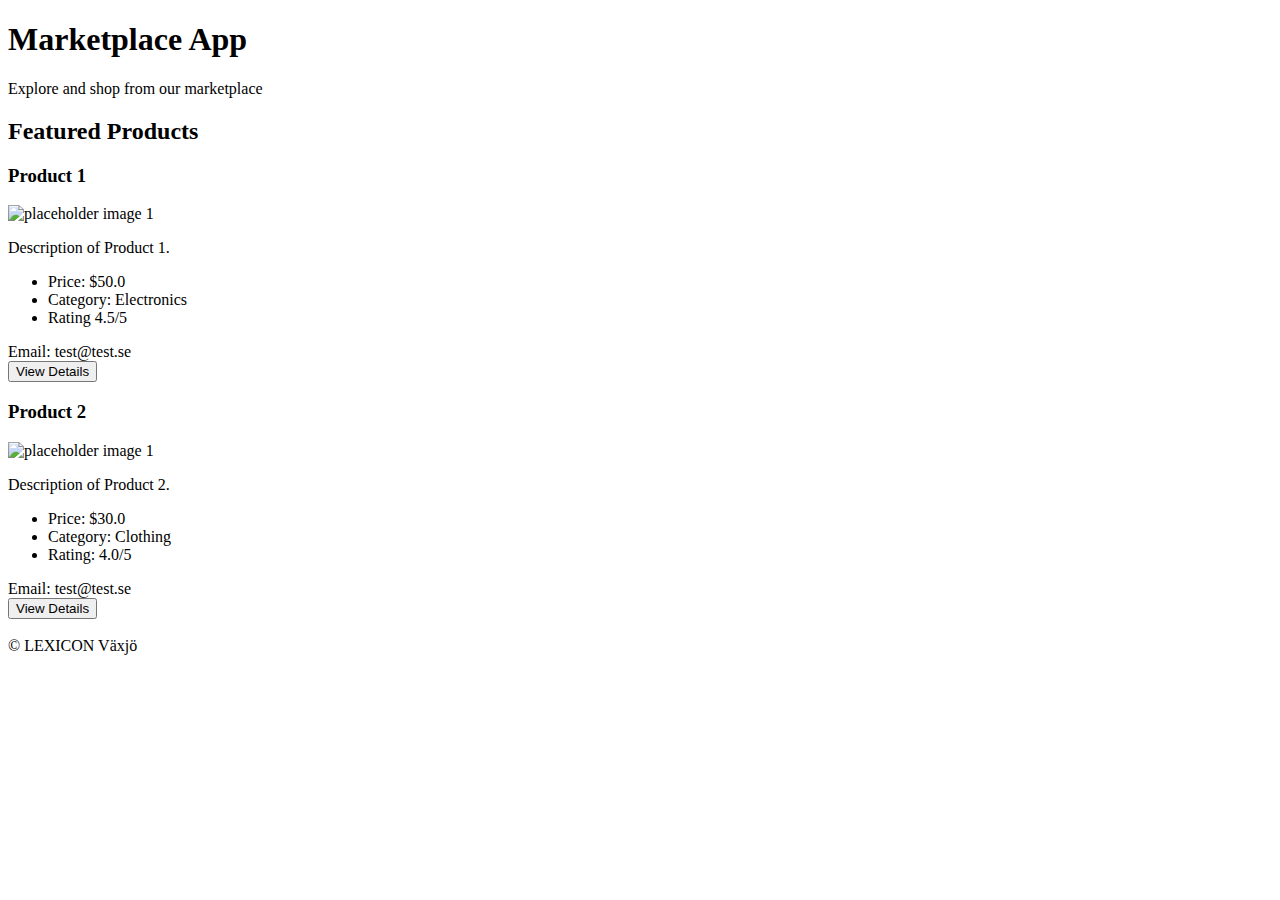
==== index.html @ 681ed8dc "HTML part done" ====
<!DOCTYPE html>
<html lang="en">
<head>
    <meta charset="UTF-8">
    <title>Marketplace App</title>
</head>
<body>
    <header>
        <h1>Marketplace App</h1>
        <p>Explore and shop from our marketplace</p>
    </header>
    <main>
        <section id="products">
            <h2>Featured Products</h2>
            <div class="product">
                <h3>Product 1</h3>
                <img src="https://placehold.co/600x400" alt="placeholder image 1" title="Placeholder1"/>
                <p>Description of Product 1.</p>
                <ul>
                    <li>Price: $50.0</li>
                    <li>Category: Electronics</li>
                    <li>Rating 4.5/5</li>
                </ul>
                <div class="email-field">
                    <label>Email: test@test.se</label>
                </div>
                <button>View Details</button>
            </div>
            <div class="product">
                <h3>Product 2</h3>
                <img src="https://placehold.co/600x400" alt="placeholder image 1" title="Placeholder2"/>
                <p>Description of Product 2.</p>
                <ul>
                    <li>Price: $30.0</li>
                    <li>Category: Clothing</li>
                    <li>Rating: 4.0/5</li>
                </ul>
                <div class="email-field">
                    <label>Email: test@test.se</label>
                </div>
                <button>View Details</button>
            </div>
            </div>
        </section>
    </main>
    <br />
    <footer>
        &copy; LEXICON Växjö
    </footer>
</body>
</html>
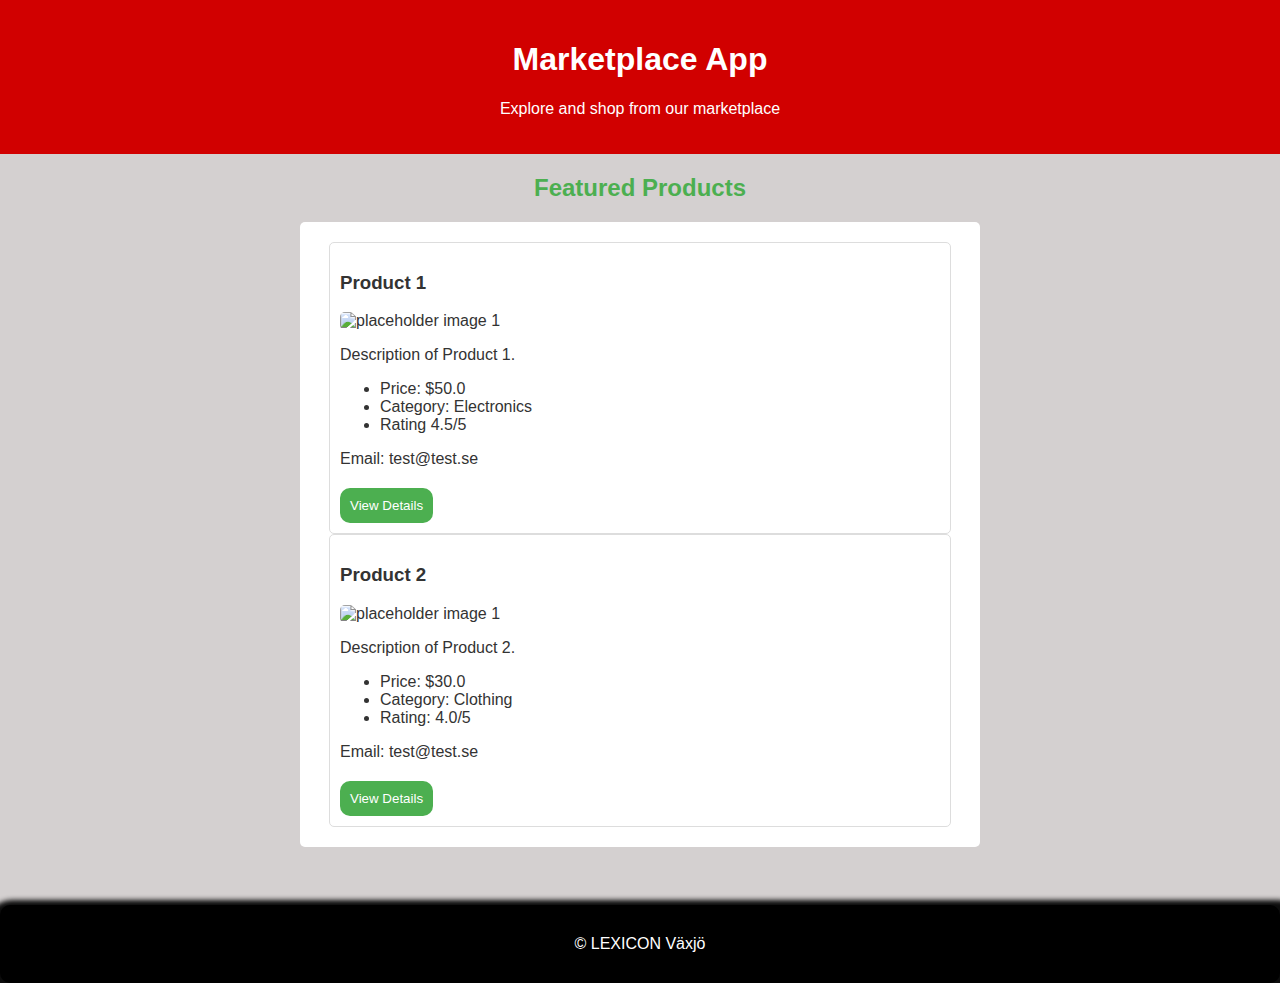
==== commit 8fc23537: "required css added" ====
--- a/index.html
+++ b/index.html
@@ -3,6 +3,7 @@
 <head>
     <meta charset="UTF-8">
     <title>Marketplace App</title>
+    <link rel="stylesheet" href="stylesheet.css">
 </head>
 <body>
     <header>
@@ -10,8 +11,8 @@
         <p>Explore and shop from our marketplace</p>
     </header>
     <main>
-        <section id="products">
-            <h2>Featured Products</h2>
+        <h2>Featured Products</h2> <!--Moved this heading into div product-->
+        <section id="products"> 
             <div class="product">
                 <h3>Product 1</h3>
                 <img src="https://placehold.co/600x400" alt="placeholder image 1" title="Placeholder1"/>
--- a/stylesheet.css
+++ b/stylesheet.css
@@ -0,0 +1,66 @@
+body {
+    font-family: Arial, sans-serif;
+    background-color: #d4d0d0;
+    color: #333;
+    margin: 0;
+    padding: 0;
+}
+
+header {
+    background-color: #d10000;
+    color: #ffffff;
+    text-align: center;
+    padding: 20px
+}
+
+section {
+    margin-top: 20px;
+    margin-bottom: 20px;
+    margin-left:auto;
+    margin-right:auto;
+    width: 50%;
+    padding: 20px;
+    background-color: #fff;
+    border-radius: 5px;
+}
+h2 {
+    color: #4CAF50;
+    text-align: center;
+}
+
+.product {
+    margin-left: auto;
+    margin-right: auto;
+    padding: 10px;
+    max-width: 600px;
+    border: 1px, solid #ddd;
+    border-radius: 5px;
+}
+
+img {
+    max-width: 100%;
+    height: auto;
+    border-radius: 5px;
+}
+
+.email-field {
+    margin-bottom: 20px;
+}
+
+button {
+    background-color: #4CAF50;
+    color: #fff;
+    padding: 10px;
+    border: none;
+    border-radius: 10px;
+}
+
+footer {
+    margin-top: 20px;
+    background-color: #000000;
+    padding: 30px;
+    border-radius: 10px;
+    box-shadow: 5px 15px 5px 20px #0c0c0c;
+    color: #fff;
+    text-align: center;
+}
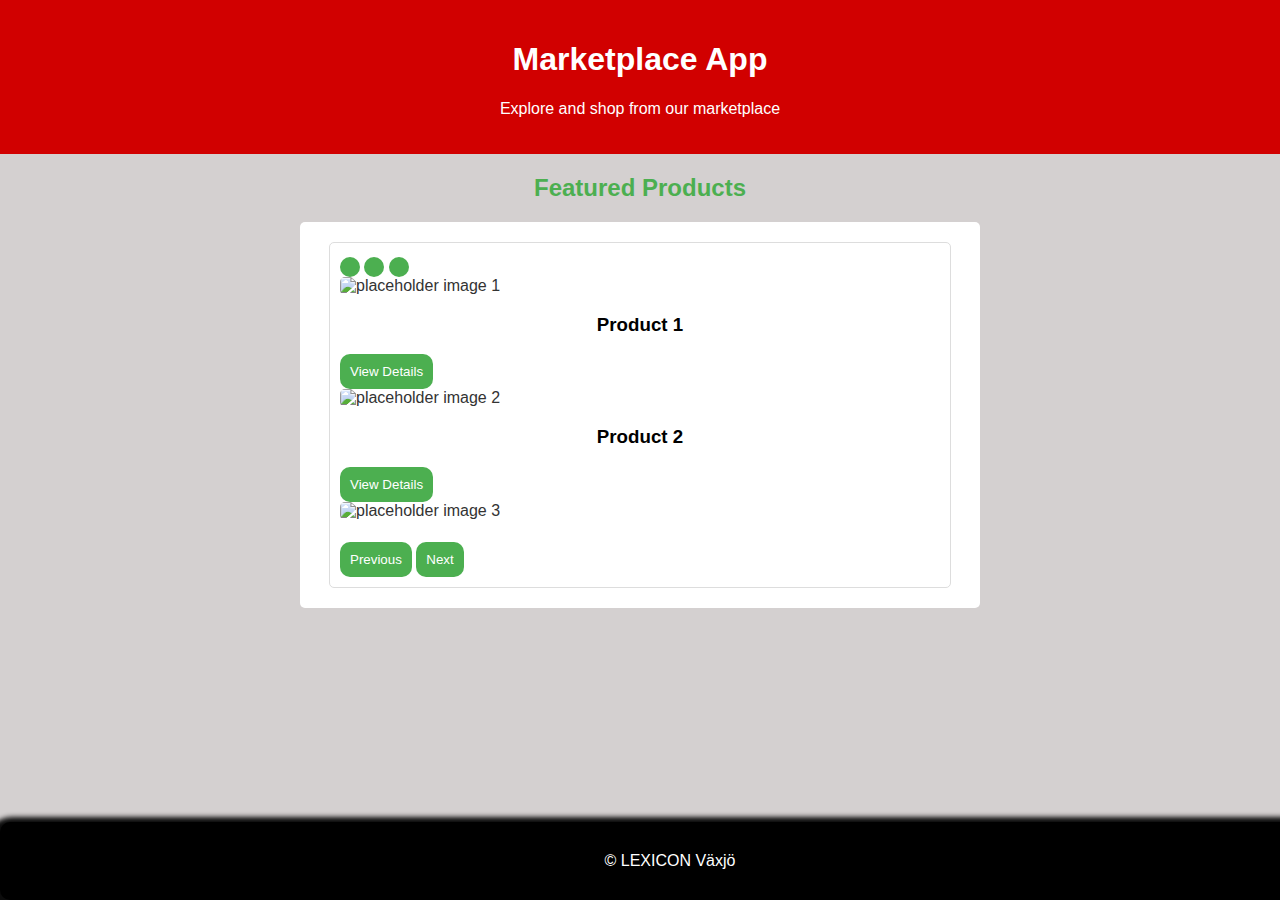
==== commit 10741a28: "Moved products to Bootstrap carusell" ====
--- a/index.html
+++ b/index.html
@@ -3,6 +3,8 @@
 <head>
     <meta charset="UTF-8">
     <title>Marketplace App</title>
+    <link href="https://cdn.jsdelivr.net/npm/bootstrap@5.0.2/dist/css/bootstrap.min.css" rel="stylesheet" integrity="sha384-EVSTQN3/azprG1Anm3QDgpJLIm9Nao0Yz1ztcQTwFspd3yD65VohhpuuCOmLASjC" crossorigin="anonymous">
+    <script src="https://cdn.jsdelivr.net/npm/bootstrap@5.0.2/dist/js/bootstrap.bundle.min.js" integrity="sha384-MrcW6ZMFYlzcLA8Nl+NtUVF0sA7MsXsP1UyJoMp4YLEuNSfAP+JcXn/tWtIaxVXM" crossorigin="anonymous"></script>
     <link rel="stylesheet" href="stylesheet.css">
 </head>
 <body>
@@ -14,6 +16,57 @@
         <h2>Featured Products</h2> <!--Moved this heading into div product-->
         <section id="products"> 
             <div class="product">
+                <div id="carouselExampleCaptions" class="carousel slide">
+                    <div class="carousel-indicators">
+                      <button type="button" data-bs-target="#carouselExampleCaptions" data-bs-slide-to="0" class="active" aria-current="true" aria-label="Slide 1"></button>
+                      <button type="button" data-bs-target="#carouselExampleCaptions" data-bs-slide-to="1" aria-label="Slide 2"></button>
+                      <button type="button" data-bs-target="#carouselExampleCaptions" data-bs-slide-to="2" aria-label="Slide 3"></button>
+                    </div>
+                    <div class="carousel-inner">
+                      <div class="carousel-item active">
+                        <img src="https://placehold.co/600x400" class="d-block w-100" alt="placeholder image 1">
+                        <div class="carousel-caption d-none d-md-block">
+                          <h3>Product 1</h3>
+                          <!--<ul class="list-group">
+                            <li class="list-group-item">Price: $50.0</li>
+                            <li class="list-group-item">Category: Electronics</li>
+                            <li class="list-group-item">Rating 4.5/5</li>
+                        </ul>-->
+                        <button type="button" class="btn btn-success">View Details</button>
+                        </div>
+                      </div>
+                      <div class="carousel-item">
+                        <img src="https://placehold.co/600x400" class="d-block w-100" alt="placeholder image 2">
+                        <div class="carousel-caption d-none d-md-block">
+                          <h3>Product 2</h3>
+                          <!--<ul class="list-group">
+                            <li class="list-group-item">Price: $30.0</li>
+                            <li class="list-group-item">Category: Clothing</li>
+                            <li class="list-group-item">Rating 4.0/5</li>
+                            </ul>-->
+                            <button type="button" class="btn btn-success">View Details</button>
+                        </div>
+                      </div>
+                      <div class="carousel-item">
+                        <img src="https://placehold.co/600x400?text=No+More+Products" class="d-block w-100" alt="placeholder image 3">
+                        <div class="carousel-caption d-none d-md-block">
+                          <h5></h5>
+                          <p></p>
+                        </div>
+                      </div>
+                    </div>
+                    <button class="carousel-control-prev" type="button" data-bs-target="#carouselExampleCaptions" data-bs-slide="prev">
+                      <span class="carousel-control-prev-icon" aria-hidden="true"></span>
+                      <span class="visually-hidden">Previous</span>
+                    </button>
+                    <button class="carousel-control-next" type="button" data-bs-target="#carouselExampleCaptions" data-bs-slide="next">
+                      <span class="carousel-control-next-icon" aria-hidden="true"></span>
+                      <span class="visually-hidden">Next</span>
+                    </button>
+                  </div>
+                
+
+               <!-- <h3>Space for carusell</h3>
                 <h3>Product 1</h3>
                 <img src="https://placehold.co/600x400" alt="placeholder image 1" title="Placeholder1"/>
                 <p>Description of Product 1.</p>
@@ -40,7 +93,7 @@
                     <label>Email: test@test.se</label>
                 </div>
                 <button>View Details</button>
-            </div>
+            </div>-->
             </div>
         </section>
     </main>
--- a/stylesheet.css
+++ b/stylesheet.css
@@ -25,6 +25,10 @@
 }
 h2 {
     color: #4CAF50;
+    text-align: center;
+}
+h3 {
+    color:black;
     text-align: center;
 }
 
@@ -63,4 +67,16 @@
     box-shadow: 5px 15px 5px 20px #0c0c0c;
     color: #fff;
     text-align: center;
+    bottom: 0;
+    position: absolute;
+    width: 100%;
 }
+
+
+.list-group-item {
+    background-color: transparent;
+    border: none;
+}
+
+
+
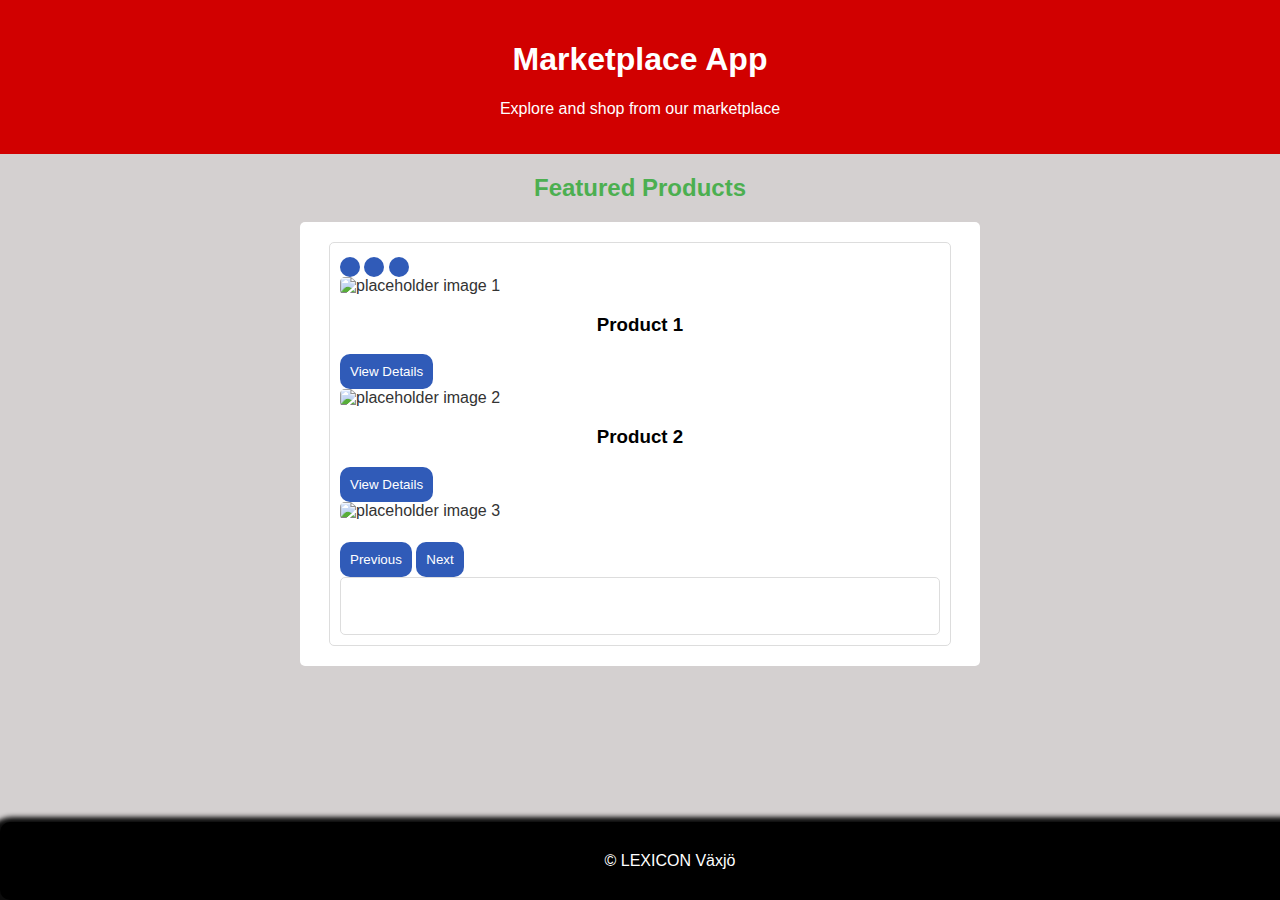
==== commit e5129144: "View detail in carusel display div for product" ====
--- a/index.html
+++ b/index.html
@@ -6,6 +6,22 @@
     <link href="https://cdn.jsdelivr.net/npm/bootstrap@5.0.2/dist/css/bootstrap.min.css" rel="stylesheet" integrity="sha384-EVSTQN3/azprG1Anm3QDgpJLIm9Nao0Yz1ztcQTwFspd3yD65VohhpuuCOmLASjC" crossorigin="anonymous">
     <script src="https://cdn.jsdelivr.net/npm/bootstrap@5.0.2/dist/js/bootstrap.bundle.min.js" integrity="sha384-MrcW6ZMFYlzcLA8Nl+NtUVF0sA7MsXsP1UyJoMp4YLEuNSfAP+JcXn/tWtIaxVXM" crossorigin="anonymous"></script>
     <link rel="stylesheet" href="stylesheet.css">
+    <script>
+        function ViewItem1(){
+            console.log("Item one pressed")
+            var x = document.getElementById("product1")
+            if ( x.style.display = "none"){
+                x.style.display = "block"
+            }
+        }
+        function ViewItem2(){
+            console.log("Item two pressed")
+            var x = document.getElementById("product2")
+            if ( x.style.display = "none"){
+                x.style.display = "block"
+            }
+        }
+    </script>
 </head>
 <body>
     <header>
@@ -13,7 +29,7 @@
         <p>Explore and shop from our marketplace</p>
     </header>
     <main>
-        <h2>Featured Products</h2> <!--Moved this heading into div product-->
+        <h2>Featured Products</h2> 
         <section id="products"> 
             <div class="product">
                 <div id="carouselExampleCaptions" class="carousel slide">
@@ -27,24 +43,14 @@
                         <img src="https://placehold.co/600x400" class="d-block w-100" alt="placeholder image 1">
                         <div class="carousel-caption d-none d-md-block">
                           <h3>Product 1</h3>
-                          <!--<ul class="list-group">
-                            <li class="list-group-item">Price: $50.0</li>
-                            <li class="list-group-item">Category: Electronics</li>
-                            <li class="list-group-item">Rating 4.5/5</li>
-                        </ul>-->
-                        <button type="button" class="btn btn-success">View Details</button>
+                        <button type="button" onclick="ViewItem1()" class="btn btn-success">View Details</button>
                         </div>
                       </div>
                       <div class="carousel-item">
                         <img src="https://placehold.co/600x400" class="d-block w-100" alt="placeholder image 2">
                         <div class="carousel-caption d-none d-md-block">
                           <h3>Product 2</h3>
-                          <!--<ul class="list-group">
-                            <li class="list-group-item">Price: $30.0</li>
-                            <li class="list-group-item">Category: Clothing</li>
-                            <li class="list-group-item">Rating 4.0/5</li>
-                            </ul>-->
-                            <button type="button" class="btn btn-success">View Details</button>
+                            <button type="button" onclick="ViewItem2()" class="btn btn-success">View Details</button>
                         </div>
                       </div>
                       <div class="carousel-item">
@@ -65,8 +71,10 @@
                     </button>
                   </div>
                 
-
-               <!-- <h3>Space for carusell</h3>
+                <div class="product">
+                    <br/>
+                    <br/>
+                    <div class="product1" id="product1">
                 <h3>Product 1</h3>
                 <img src="https://placehold.co/600x400" alt="placeholder image 1" title="Placeholder1"/>
                 <p>Description of Product 1.</p>
@@ -78,9 +86,11 @@
                 <div class="email-field">
                     <label>Email: test@test.se</label>
                 </div>
-                <button>View Details</button>
+                <button>Hide Details</button>
             </div>
-            <div class="product">
+        
+    
+            <div class="product2" id="product2">
                 <h3>Product 2</h3>
                 <img src="https://placehold.co/600x400" alt="placeholder image 1" title="Placeholder2"/>
                 <p>Description of Product 2.</p>
@@ -92,8 +102,8 @@
                 <div class="email-field">
                     <label>Email: test@test.se</label>
                 </div>
-                <button>View Details</button>
-            </div>-->
+                <button>Hide Details</button>
+            </div>
             </div>
         </section>
     </main>
--- a/stylesheet.css
+++ b/stylesheet.css
@@ -52,7 +52,7 @@
 }
 
 button {
-    background-color: #4CAF50;
+    background-color: #305bb8;
     color: #fff;
     padding: 10px;
     border: none;
@@ -78,5 +78,13 @@
     border: none;
 }
 
+#product1 {
+    display: none;
+}
+
+#product2 {
+    display: none;
+}
 
 
+
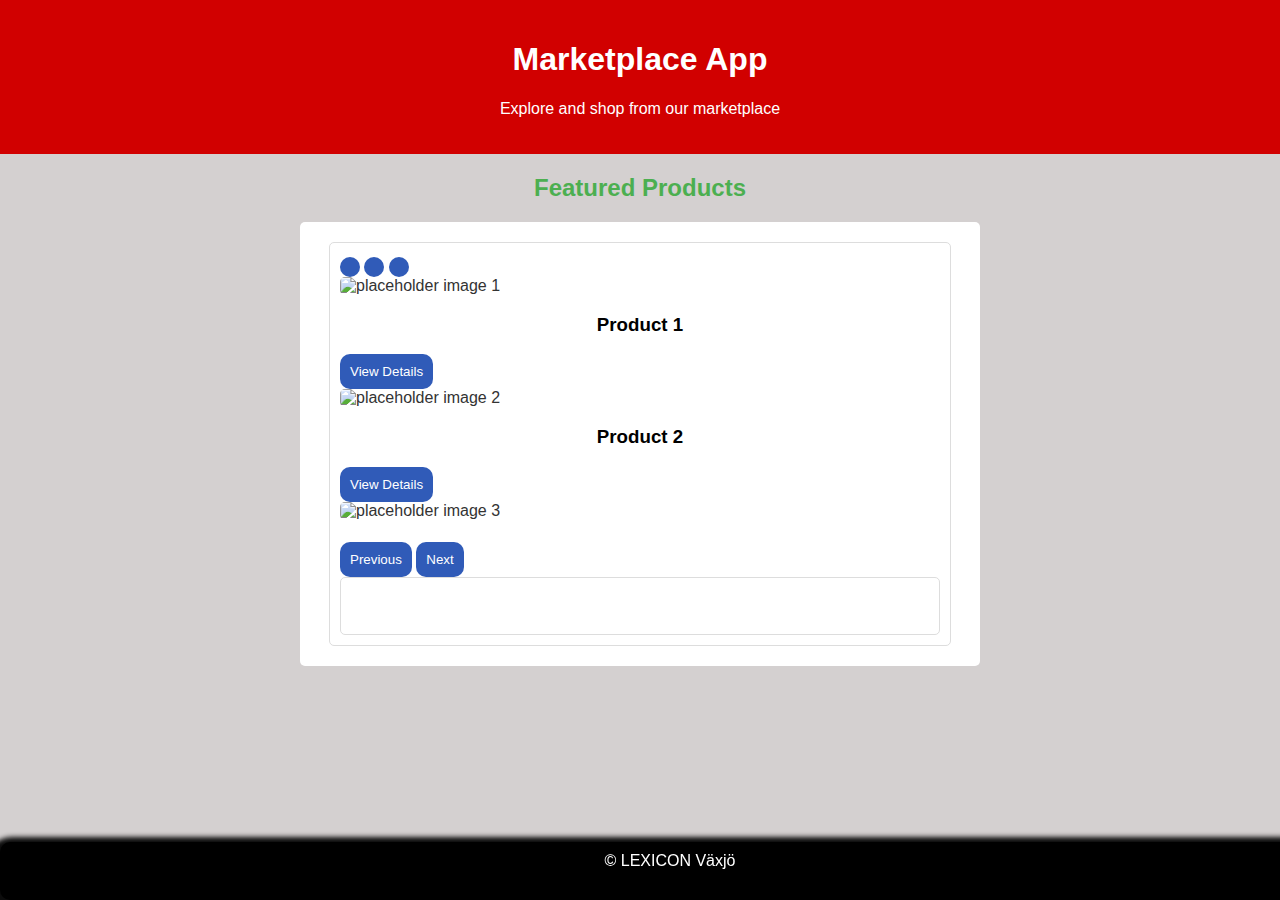
==== commit 2220eb4f: "View/Hide works properly, footer set to fixed in order to slick it at bottom" ====
--- a/index.html
+++ b/index.html
@@ -8,16 +8,20 @@
     <link rel="stylesheet" href="stylesheet.css">
     <script>
         function ViewItem1(){
-            console.log("Item one pressed")
             var x = document.getElementById("product1")
-            if ( x.style.display = "none"){
+            if ( x.style.display === "block"){
+                x.style.display = "none"
+            }
+            else {
                 x.style.display = "block"
             }
         }
         function ViewItem2(){
-            console.log("Item two pressed")
             var x = document.getElementById("product2")
-            if ( x.style.display = "none"){
+            if ( x.style.display === "block"){
+                x.style.display = "none"
+            }
+            else {
                 x.style.display = "block"
             }
         }
@@ -86,7 +90,7 @@
                 <div class="email-field">
                     <label>Email: test@test.se</label>
                 </div>
-                <button>Hide Details</button>
+                <button type="button" onclick="ViewItem1()">Hide Details</button>
             </div>
         
     
@@ -102,7 +106,7 @@
                 <div class="email-field">
                     <label>Email: test@test.se</label>
                 </div>
-                <button>Hide Details</button>
+                <button type="button" onclick="ViewItem2()">Hide Details</button>
             </div>
             </div>
         </section>
--- a/stylesheet.css
+++ b/stylesheet.css
@@ -63,12 +63,13 @@
     margin-top: 20px;
     background-color: #000000;
     padding: 30px;
+    padding-top: 10px;
     border-radius: 10px;
     box-shadow: 5px 15px 5px 20px #0c0c0c;
     color: #fff;
     text-align: center;
+    position: fixed;
     bottom: 0;
-    position: absolute;
     width: 100%;
 }
 
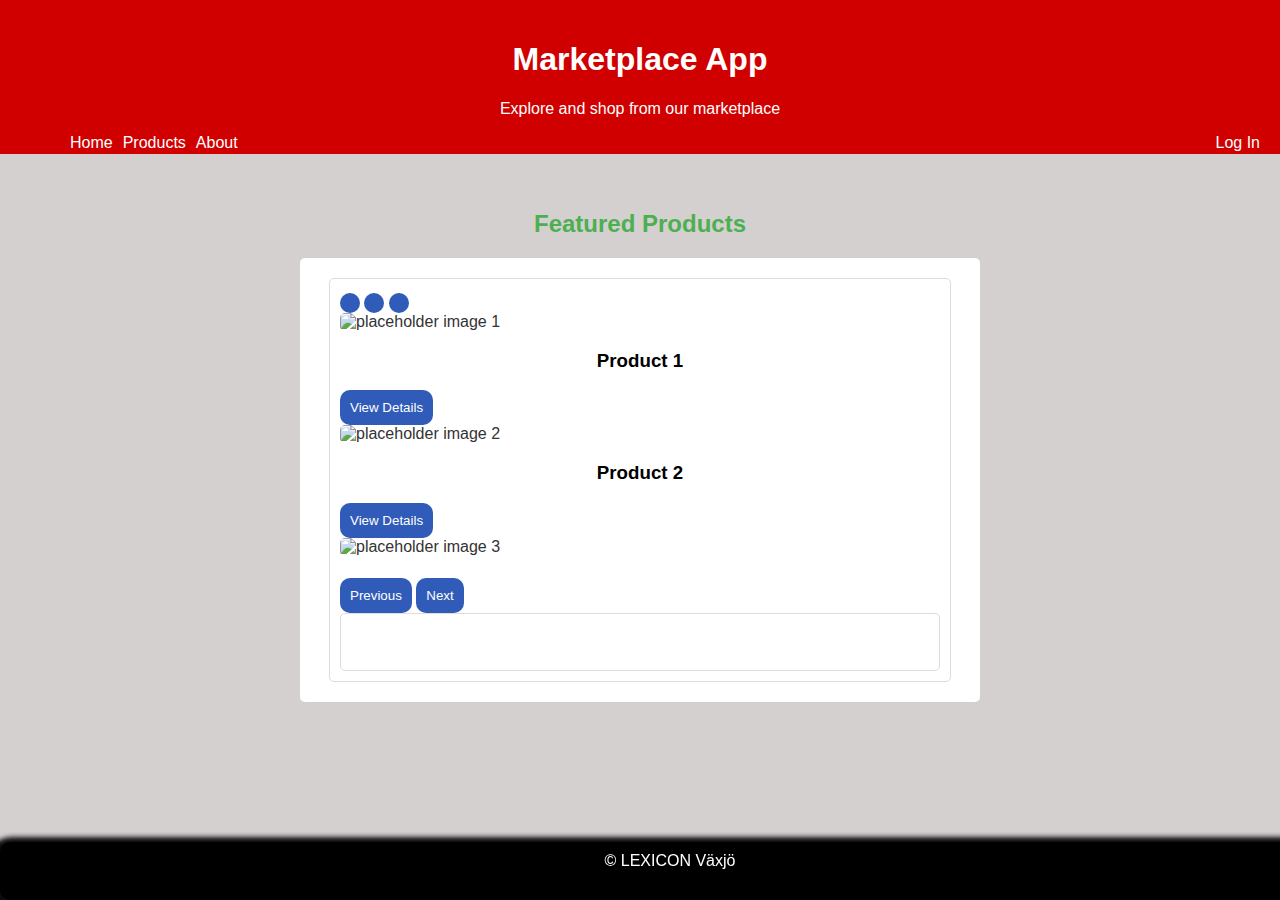
==== commit e5717ab8: "Navbar with links to pages" ====
--- a/index.html
+++ b/index.html
@@ -31,8 +31,16 @@
     <header>
         <h1>Marketplace App</h1>
         <p>Explore and shop from our marketplace</p>
+        <ul id="navList">
+            <li class="navListItem"><a href="index.html">Home</a></li>
+            <li class="navListItem"><a href="product.html">Products</a></li>
+            <li class="navListItem"><a href="about.html">About</a></li>
+            <li class="navListItemRight"><a href="login.html">Log In</a></li>
+        </ul>
     </header>
     <main>
+        <br/>
+        <br/>
         <h2>Featured Products</h2> 
         <section id="products"> 
             <div class="product">
--- a/stylesheet.css
+++ b/stylesheet.css
@@ -87,5 +87,27 @@
     display: none;
 }
 
+#navList {
+    list-style-type: none;
+}
+
+.navListItem {
+    float: left;
+    padding-left: 10px;
+}
+
+.navListItemRight {
+    float: right
+}
+
+li a:hover {
+    background-color: #c23a3a;
+  }
+
+  li a {
+    color: white;
+    padding: 0px;
+    text-decoration: none;
+  }
 
 
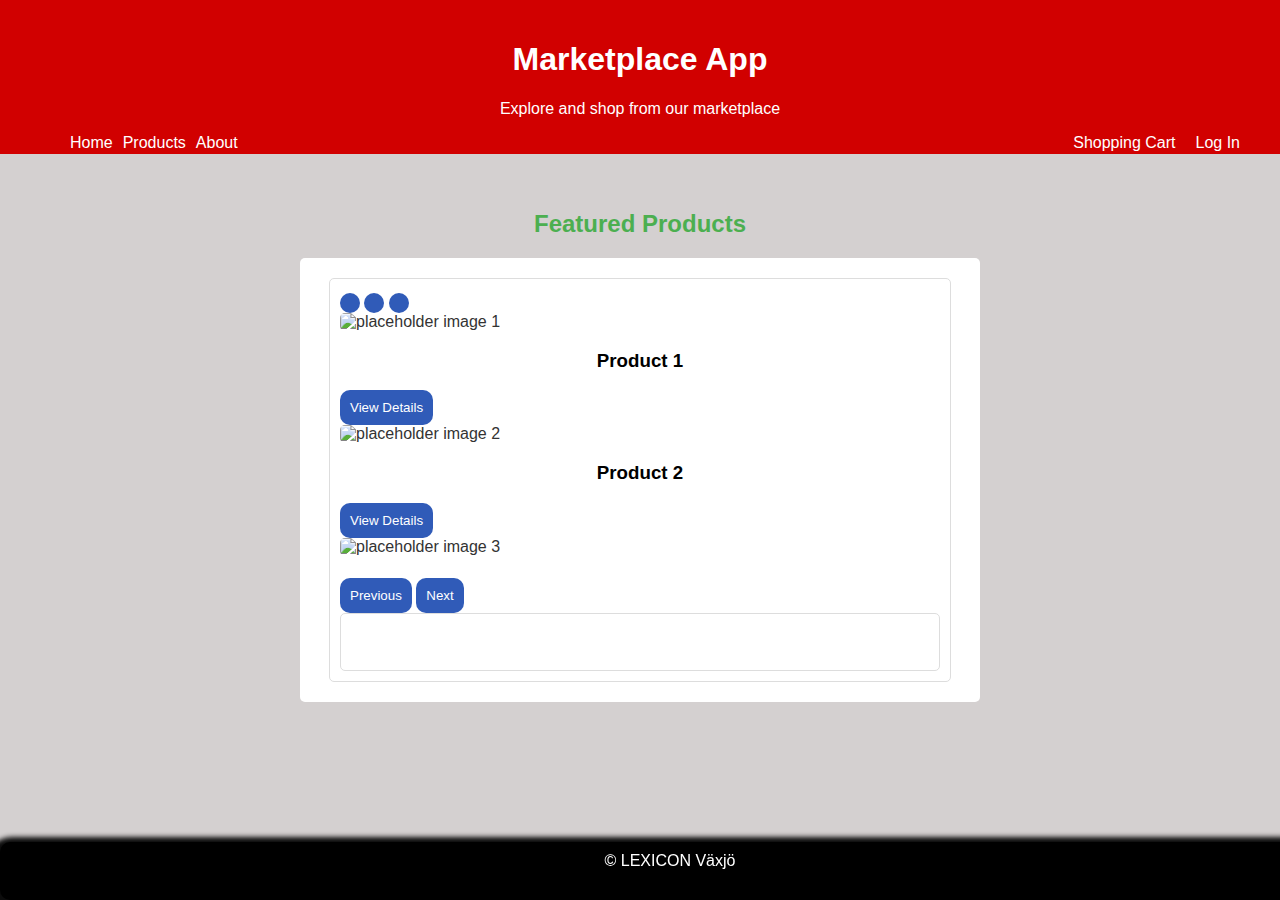
==== commit 6b7f685a: "cart created and added to navbar" ====
--- a/index.html
+++ b/index.html
@@ -36,6 +36,7 @@
             <li class="navListItem"><a href="product.html">Products</a></li>
             <li class="navListItem"><a href="about.html">About</a></li>
             <li class="navListItemRight"><a href="login.html">Log In</a></li>
+            <li class="navListItemRight"><a href="cart.html">Shopping Cart</a></li>
         </ul>
     </header>
     <main>
--- a/stylesheet.css
+++ b/stylesheet.css
@@ -97,17 +97,54 @@
 }
 
 .navListItemRight {
+    padding-right: 20px;
     float: right
 }
 
 li a:hover {
     background-color: #c23a3a;
-  }
+}
 
-  li a {
+li a {
     color: white;
     padding: 0px;
     text-decoration: none;
-  }
+}
 
+.cards {
+    display: flex;
+    margin-left: auto;
+    margin-right: auto;
+    padding: 10px;
+    max-width: 600px;
+}
 
+.card {
+    display: inline-block;
+    width: 10rem;
+    padding: 5px;;
+}
+
+.tableButton {
+    float: right;
+}
+
+tr {
+    border-bottom: 1px solid;
+}
+
+td {
+    align-content: center;
+}
+
+th {
+    align-content: center;
+}
+
+.sumCart{
+    float: inline-end;
+}
+
+#buttonPurchase {
+    float: right;
+}
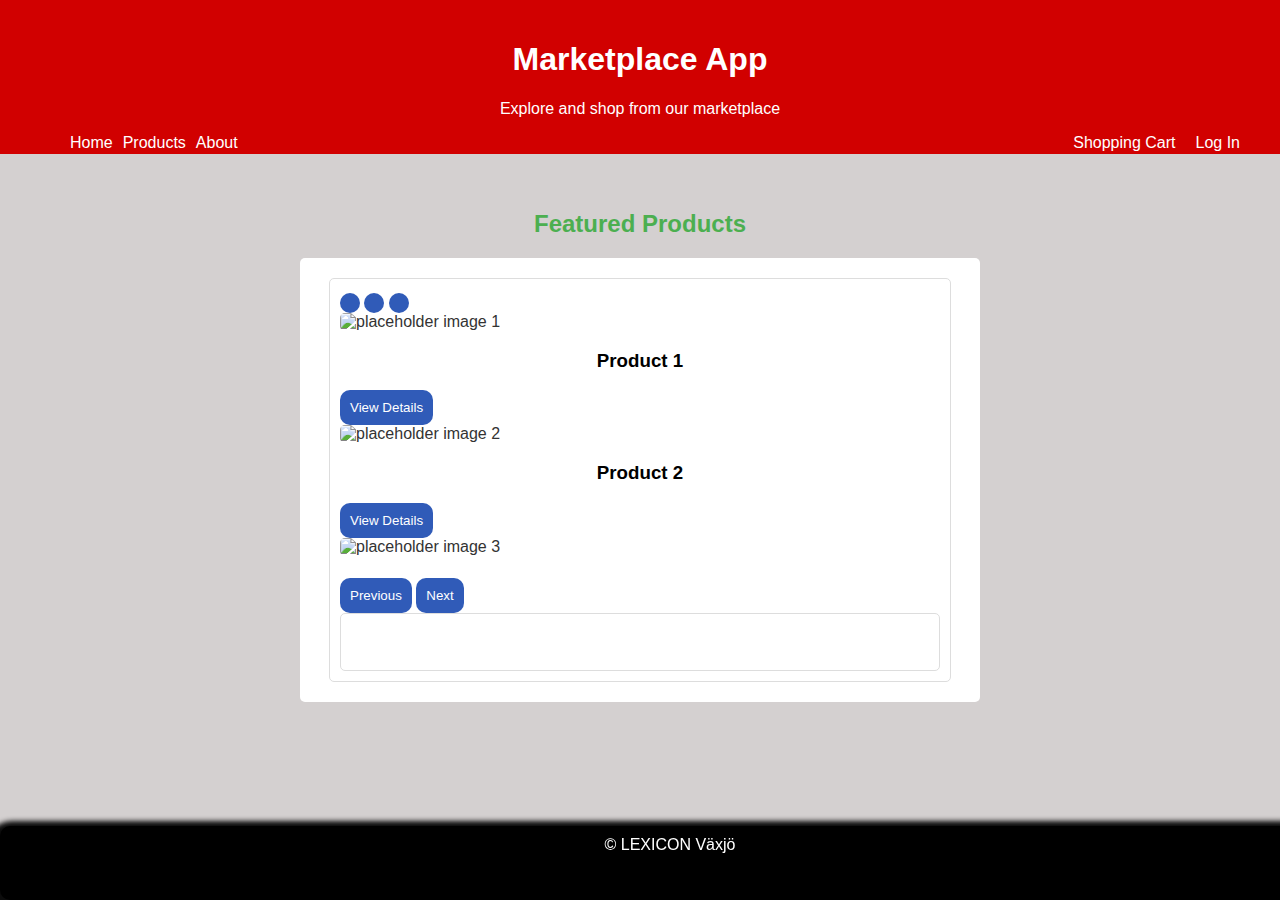
==== commit 1ec0de07: "time added to footer" ====
--- a/index.html
+++ b/index.html
@@ -25,6 +25,12 @@
                 x.style.display = "block"
             }
         }
+        function dateTime(){
+        var date = new Date();
+        var datetime = date.toLocaleString();
+        document.getElementById("datetime").innerHTML = datetime;
+        }
+        setInterval(dateTime, 1000);
     </script>
 </head>
 <body>
@@ -122,7 +128,7 @@
     </main>
     <br />
     <footer>
-        &copy; LEXICON Växjö
+        &copy; LEXICON Växjö <p id="datetime"></p>
     </footer>
 </body>
 </html>--- a/stylesheet.css
+++ b/stylesheet.css
@@ -148,3 +148,24 @@
 #buttonPurchase {
     float: right;
 }
+
+form {
+    margin-top: 20px;
+    margin-bottom: 20px;
+    margin-left:auto;
+    margin-right:auto;
+    width: 50%;
+    padding: 20px;
+    background-color: #fff;
+    border-radius: 5px;
+}
+
+input {
+    -webkit-box-sizing: border-box;
+    -moz-box-sizing: border-box;
+    box-sizing: border-box;
+    width: 120%;
+    padding: 10px;
+    border: 1px, solid #ddd;
+    border-radius: 5px;
+}
